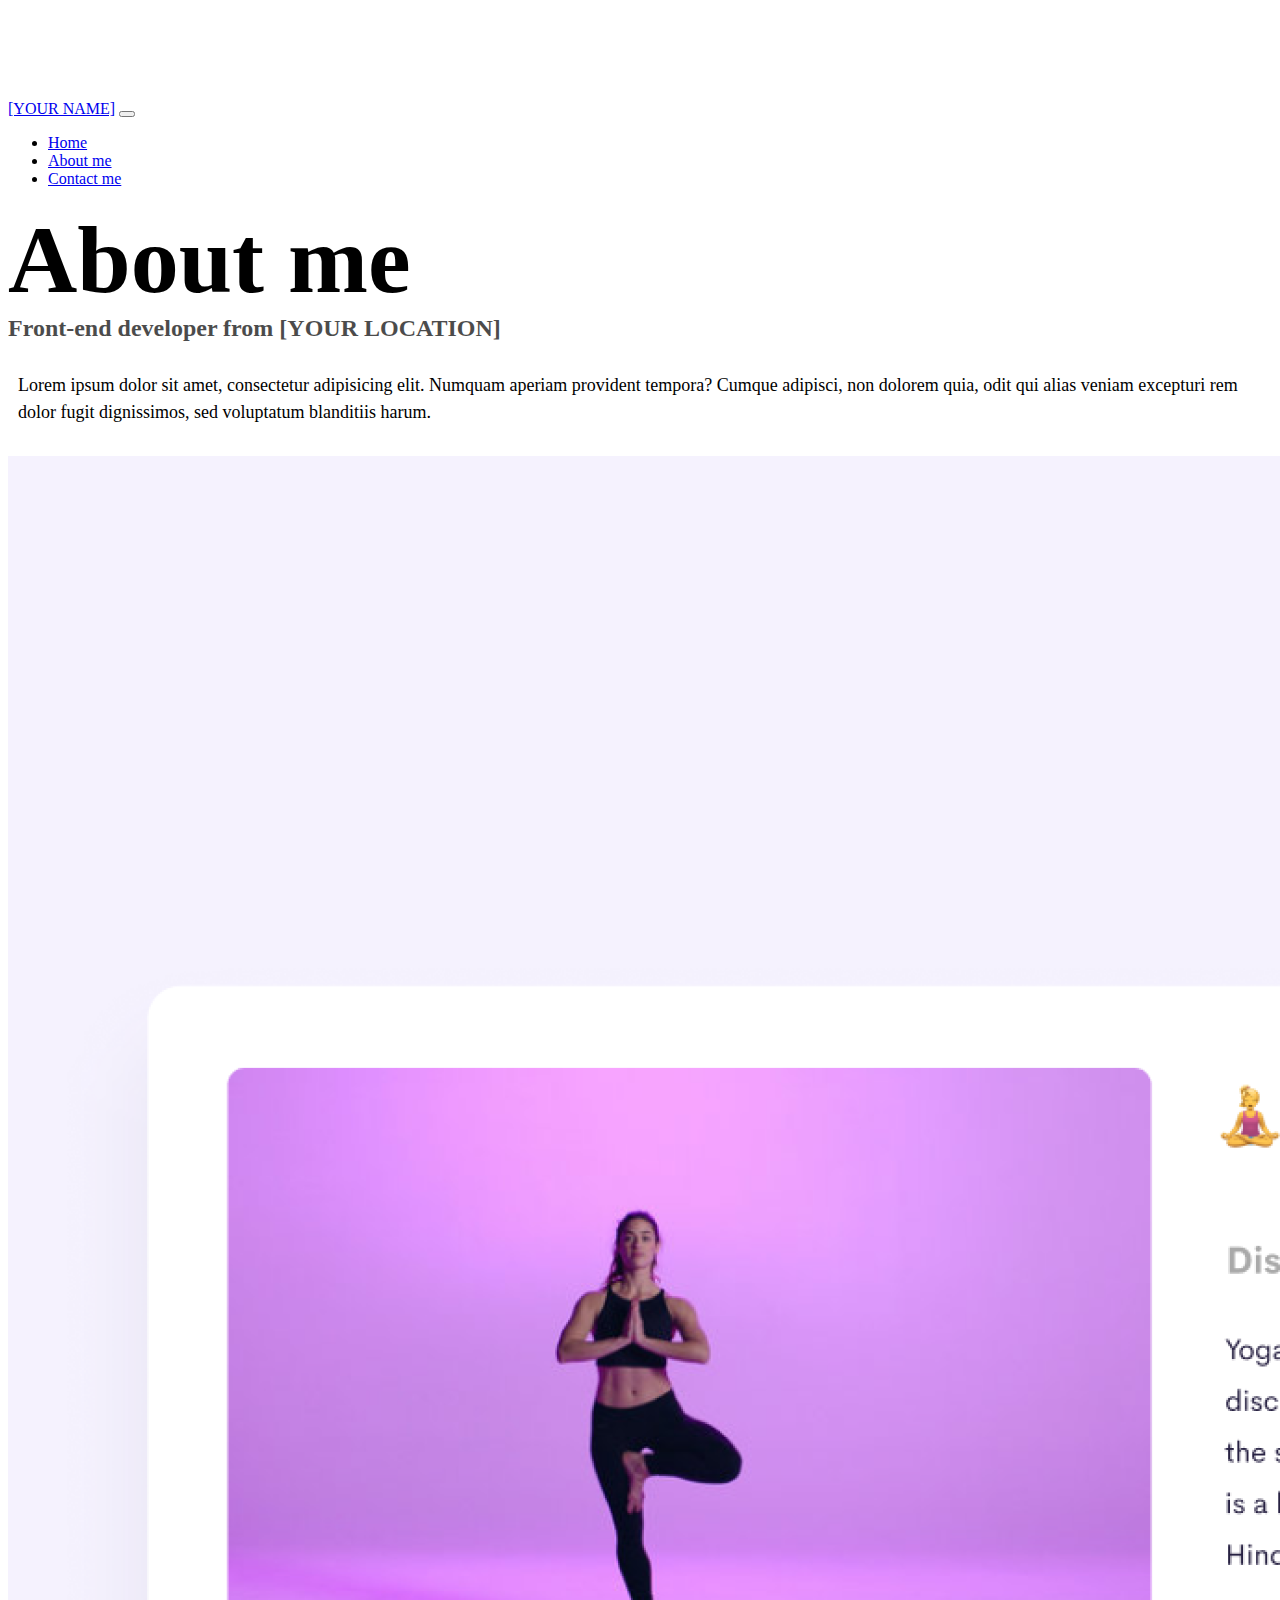
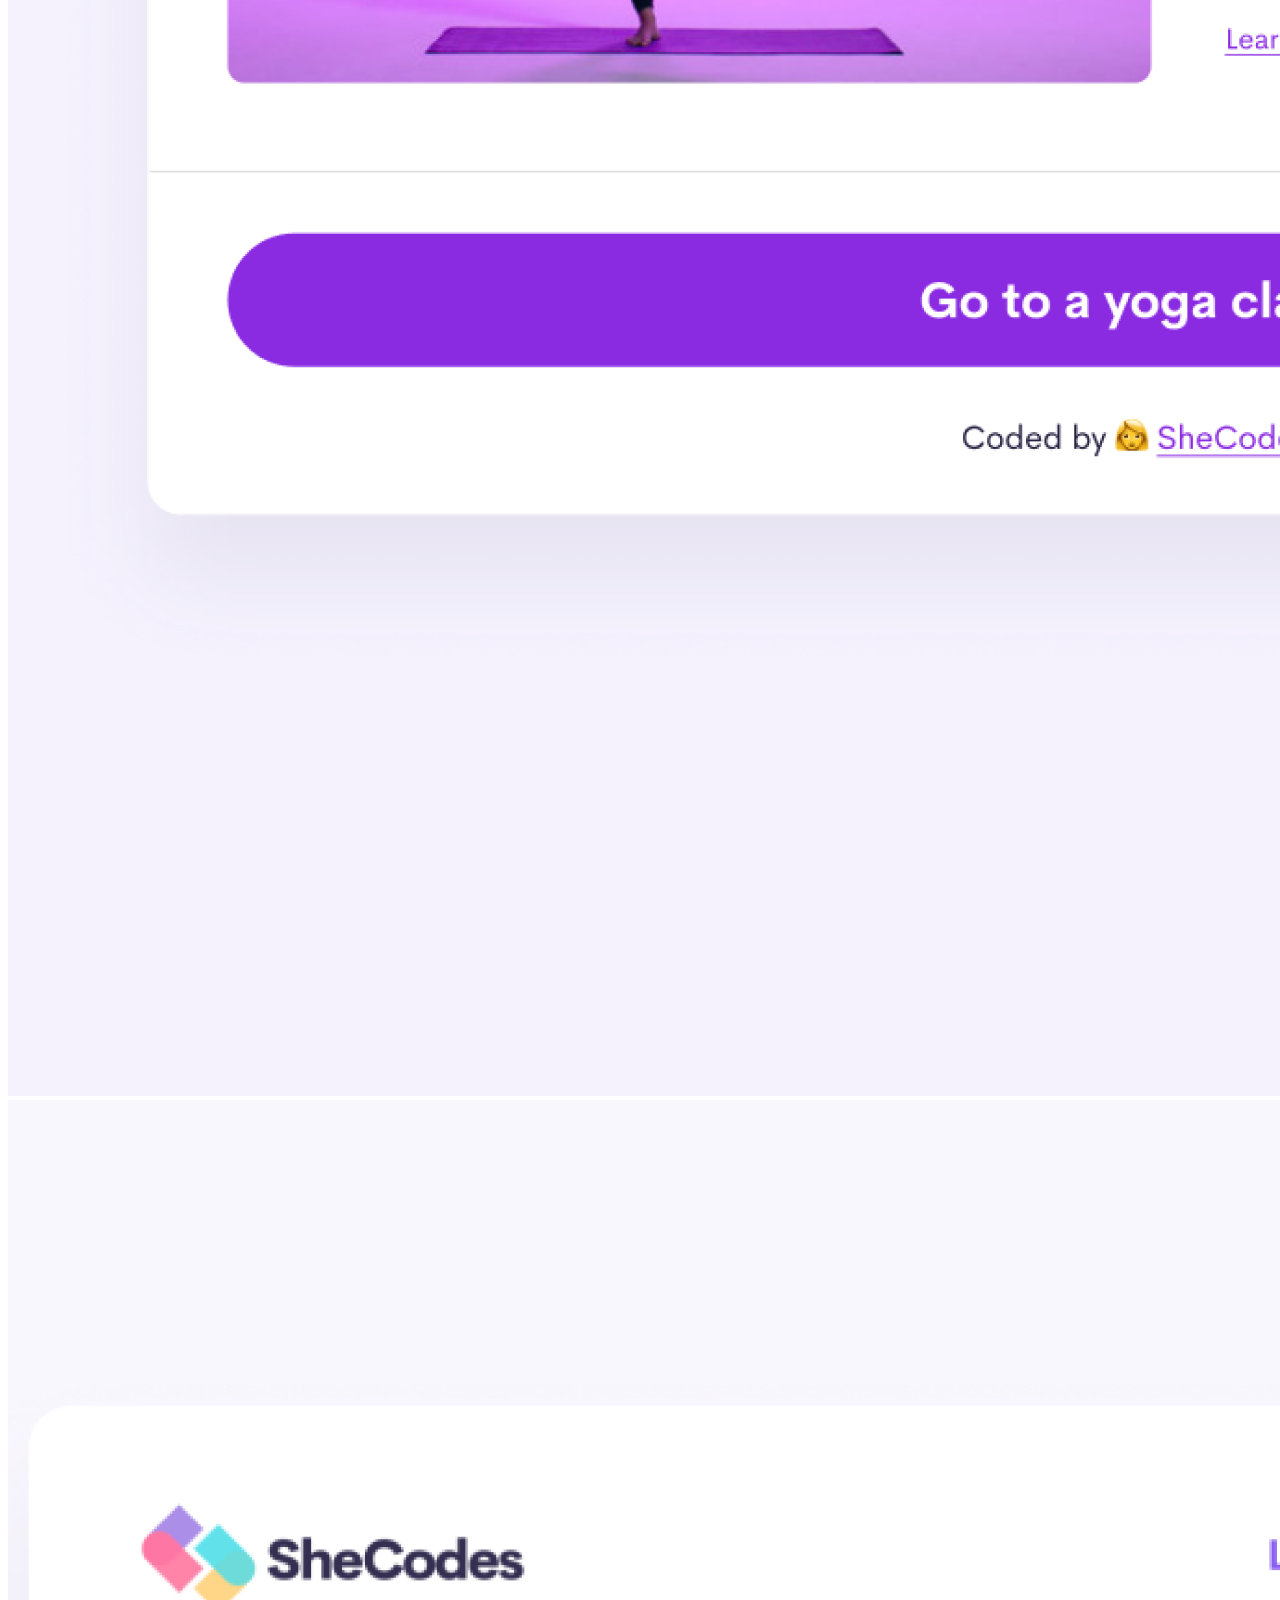
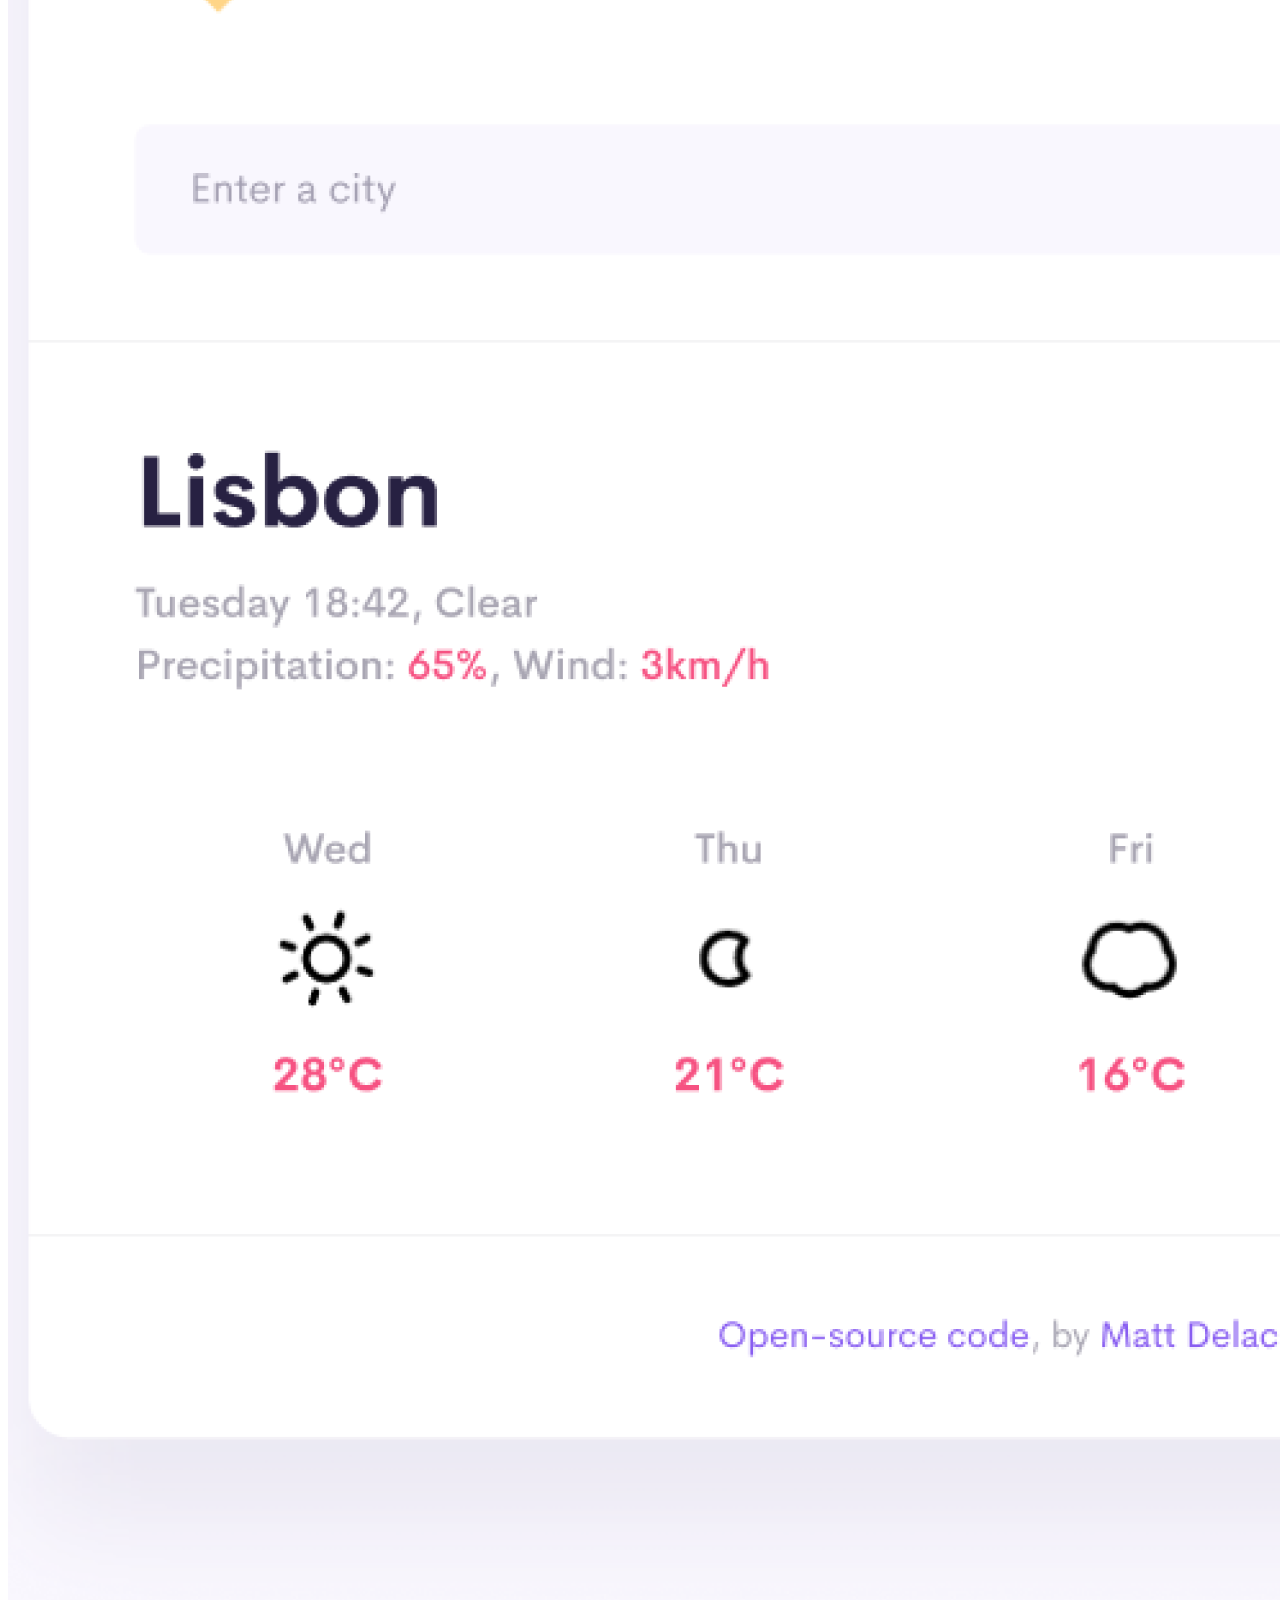
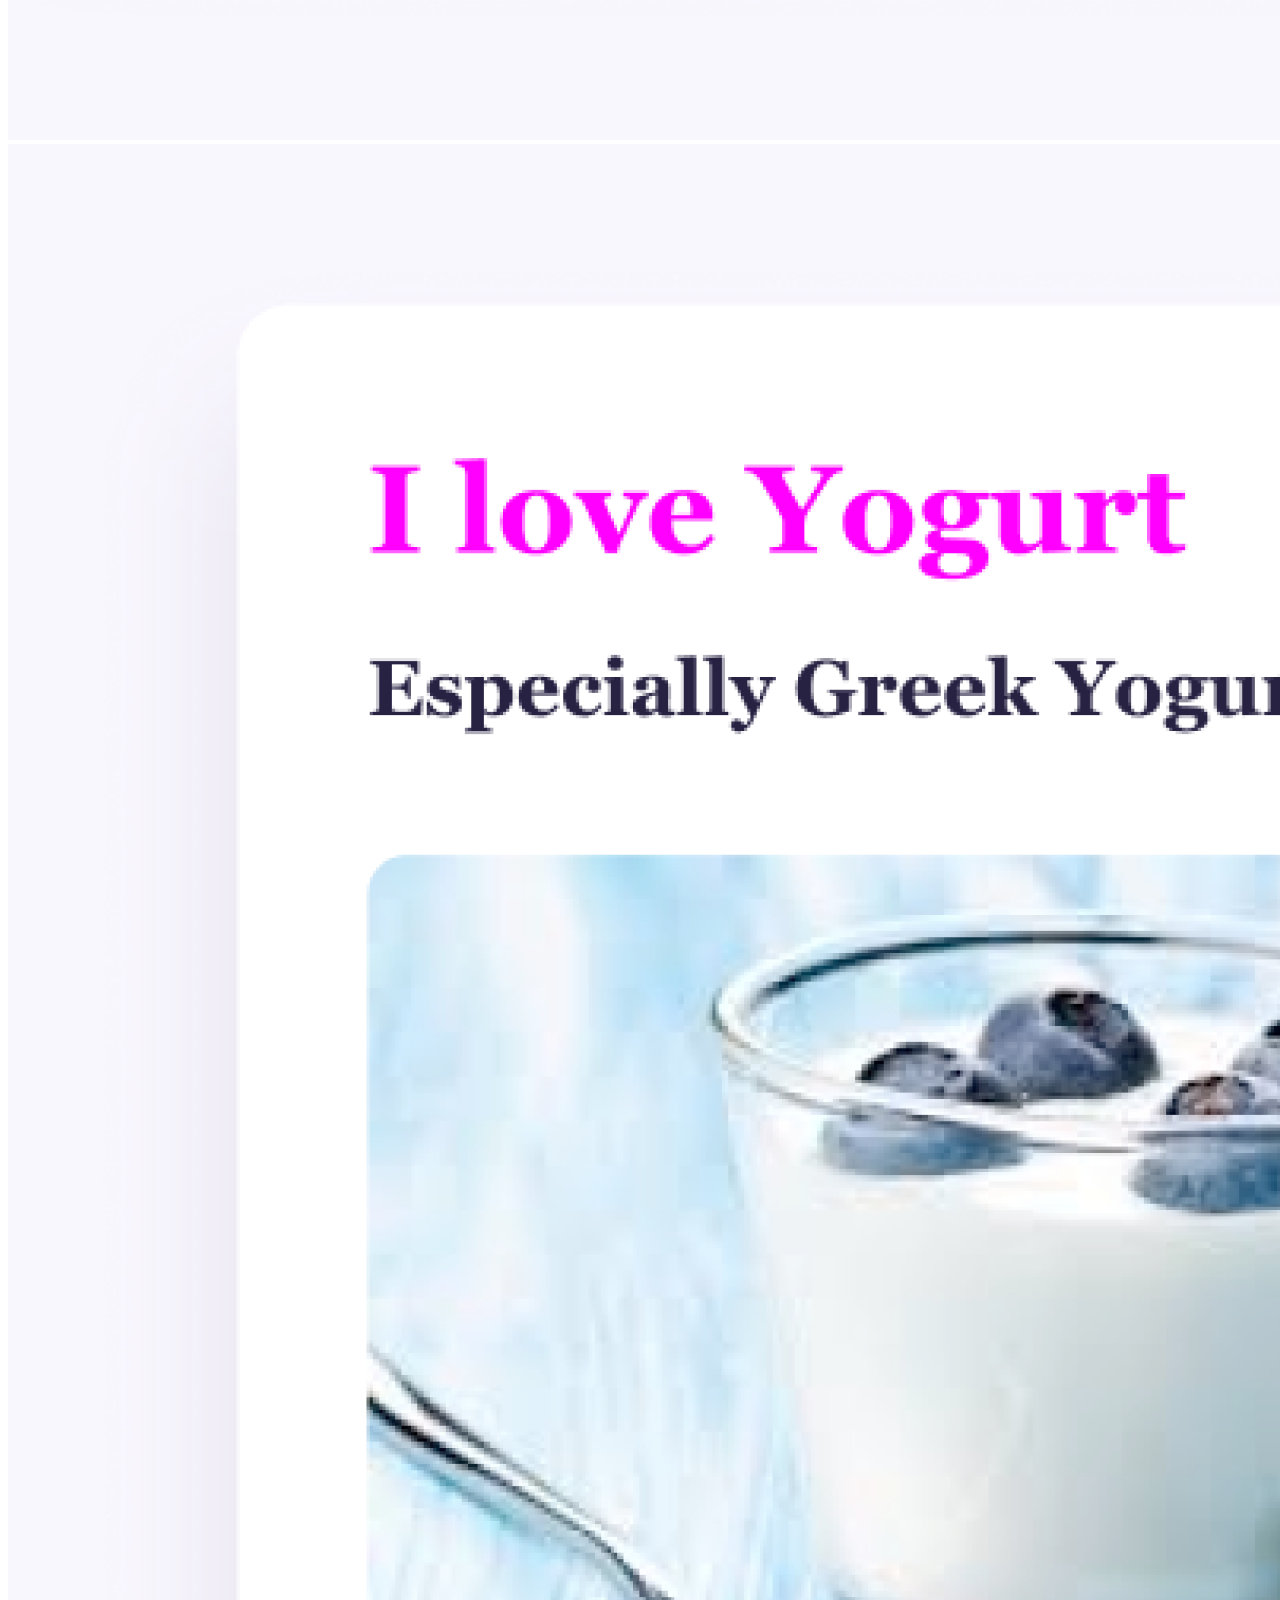
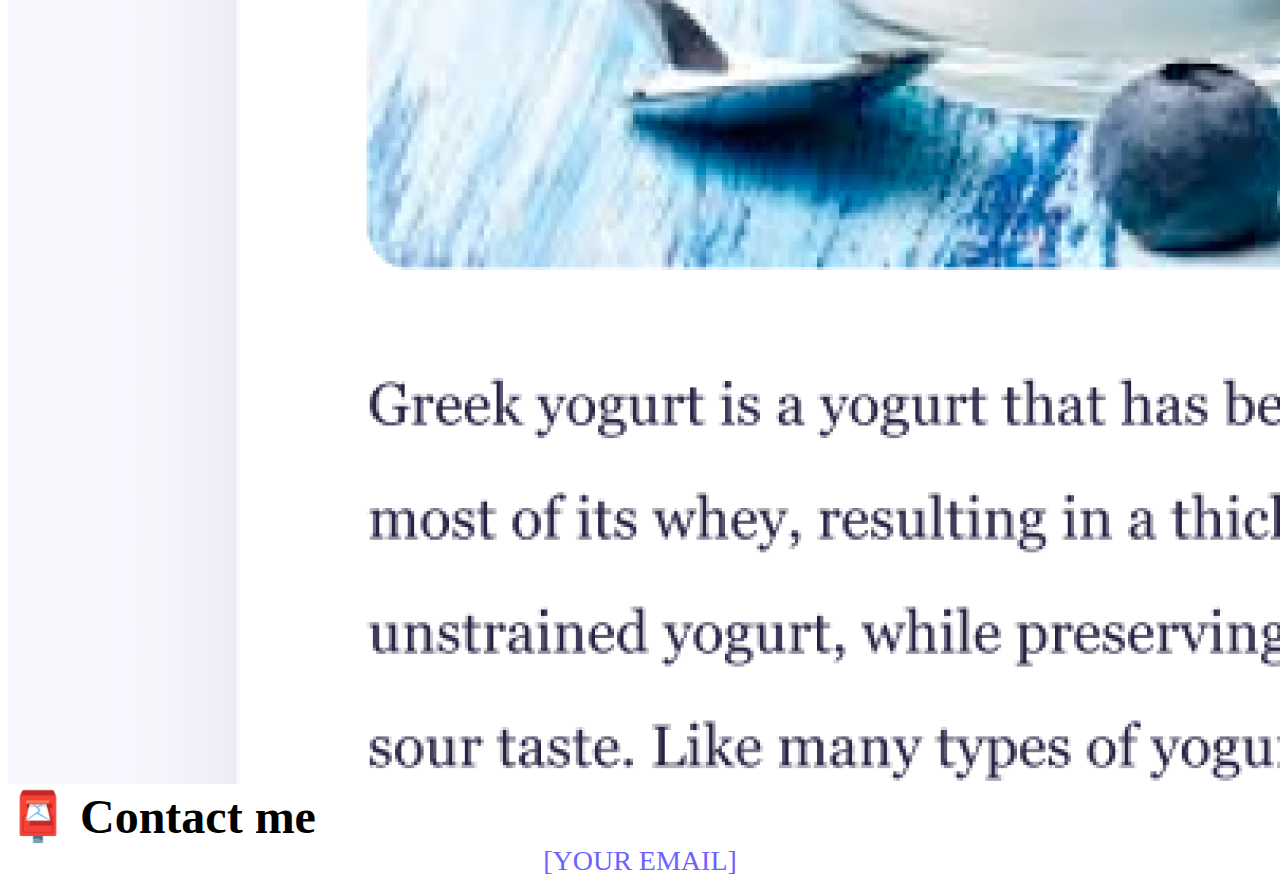
==== about.html @ cc830409 "Initial commit" ====
<!DOCTYPE html>
<html lang="en">
  <head>
    <meta charset="UTF-8" />
    <meta http-equiv="X-UA-Compatible" content="IE=edge" />
    <meta name="viewport" content="width=device-width, initial-scale=1.0" />
    <link
      href="https://cdn.jsdelivr.net/npm/bootstrap@5.0.0-beta2/dist/css/bootstrap.min.css"
      rel="stylesheet"
      integrity="sha384-BmbxuPwQa2lc/FVzBcNJ7UAyJxM6wuqIj61tLrc4wSX0szH/Ev+nYRRuWlolflfl"
      crossorigin="anonymous"
    />
    <script
      src="https://cdn.jsdelivr.net/npm/bootstrap@5.0.0-beta2/dist/js/bootstrap.bundle.min.js"
      integrity="sha384-b5kHyXgcpbZJO/tY9Ul7kGkf1S0CWuKcCD38l8YkeH8z8QjE0GmW1gYU5S9FOnJ0"
      crossorigin="anonymous"
    ></script>
    <link rel="stylesheet" href="style.css" />
    <title>About [YOUR NAME]</title>
  </head>
  <body>
    <nav class="navbar navbar-expand-lg navbar-light bg-light fixed-top">
      <div class="container">
        <a class="navbar-brand" href="index.html">[YOUR NAME]</a>
        <button
          class="navbar-toggler"
          type="button"
          data-bs-toggle="collapse"
          data-bs-target="#navbarNav"
          aria-controls="navbarNav"
          aria-expanded="false"
          aria-label="Toggle navigation"
        >
          <span class="navbar-toggler-icon"></span>
        </button>
        <div class="collapse navbar-collapse" id="navbarNav">
          <ul class="navbar-nav">
            <li class="nav-item">
              <a class="nav-link" aria-current="page" href="index.html">Home</a>
            </li>
            <li class="nav-item">
              <a class="nav-link active" href="about.html">About me</a>
            </li>
            <li class="nav-item">
              <a class="nav-link" href="about.html#contact">Contact me</a>
            </li>
          </ul>
        </div>
      </div>
    </nav>
    <h1 class="text-center">About me</h1>
    <h3 class="text-center">Front-end developer from [YOUR LOCATION]</h3>
    <div class="about-paragraphs text-center">
      <p>
        Lorem ipsum dolor sit amet, consectetur adipisicing elit. Numquam
        aperiam provident tempora? Cumque adipisci, non dolorem quia, odit qui
        alias veniam excepturi rem dolor fugit dignissimos, sed voluptatum
        blanditiis harum.
      </p>
    </div>
    <div class="container">
      <div class="row">
        <div class="col-sm-4">
          <img src="images/yoga.png" class="img-fluid p-2 shadow rounded" />
        </div>
        <div class="col-sm-4">
          <img src="images/weather.png" class="img-fluid p-2 shadow rounded" />
        </div>
        <div class="col-sm-4">
          <img src="images/yogurt.png" class="img-fluid p-2 shadow rounded" />
        </div>
      </div>
    </div>
    <div id="contact" class="mt-5">
      <h2 class="text-center">📮 Contact me</h2>
      <a href="mailto:[YOUR EMAIL]" class="email-link"> [YOUR EMAIL] </a>
    </div>
  </body>
</html>
---- style.css ----
:root {
  --primary-color: #6c63ff;
  --secondary-color: #f5f2fe;
  --box-shadow: 0 5px 10px rgba(0, 0, 0, 0.3);
}

body {
  margin-top: 100px;
}

h1,
h2,
h3 {
  margin: 0;
}

h1 {
  font-size: 96px;
}

h2 {
  font-size: 48px;
}

h3 {
  font-size: 24px;
  opacity: 0.7;
}

p {
  font-size: 18px;
  line-height: 1.5;
}

.navigation-links {
  display: flex;
  margin-top: 40px;
  justify-content: center;
}

.navigation-links a {
  margin: 20px;
}

.primary-link {
  border-radius: 4px;
  padding: 20px 15px;
  text-decoration: none;
  text-transform: capitalize;
  background: var(--primary-color);
  box-shadow: var(--box-shadow);
  color: white;
}

.secondary-link {
  border-radius: 4px;
  padding: 20px 15px;
  text-decoration: none;
  text-transform: capitalize;
  color: var(--primary-color);
  border: 1px solid var(--primary-color);
}

.homepage-link {
  color: var(--primary-color);
  text-align: center;
  display: block;
}

.about-paragraphs {
  margin: 30px 0;
}

.about-paragraphs p {
  margin: 10px;
}

.email-link {
  display: flex;
  justify-content: center;
  color: var(--primary-color);
  font-size: 28px;
  text-decoration: none;
}

.email-link:hover {
  text-decoration: underline;
}
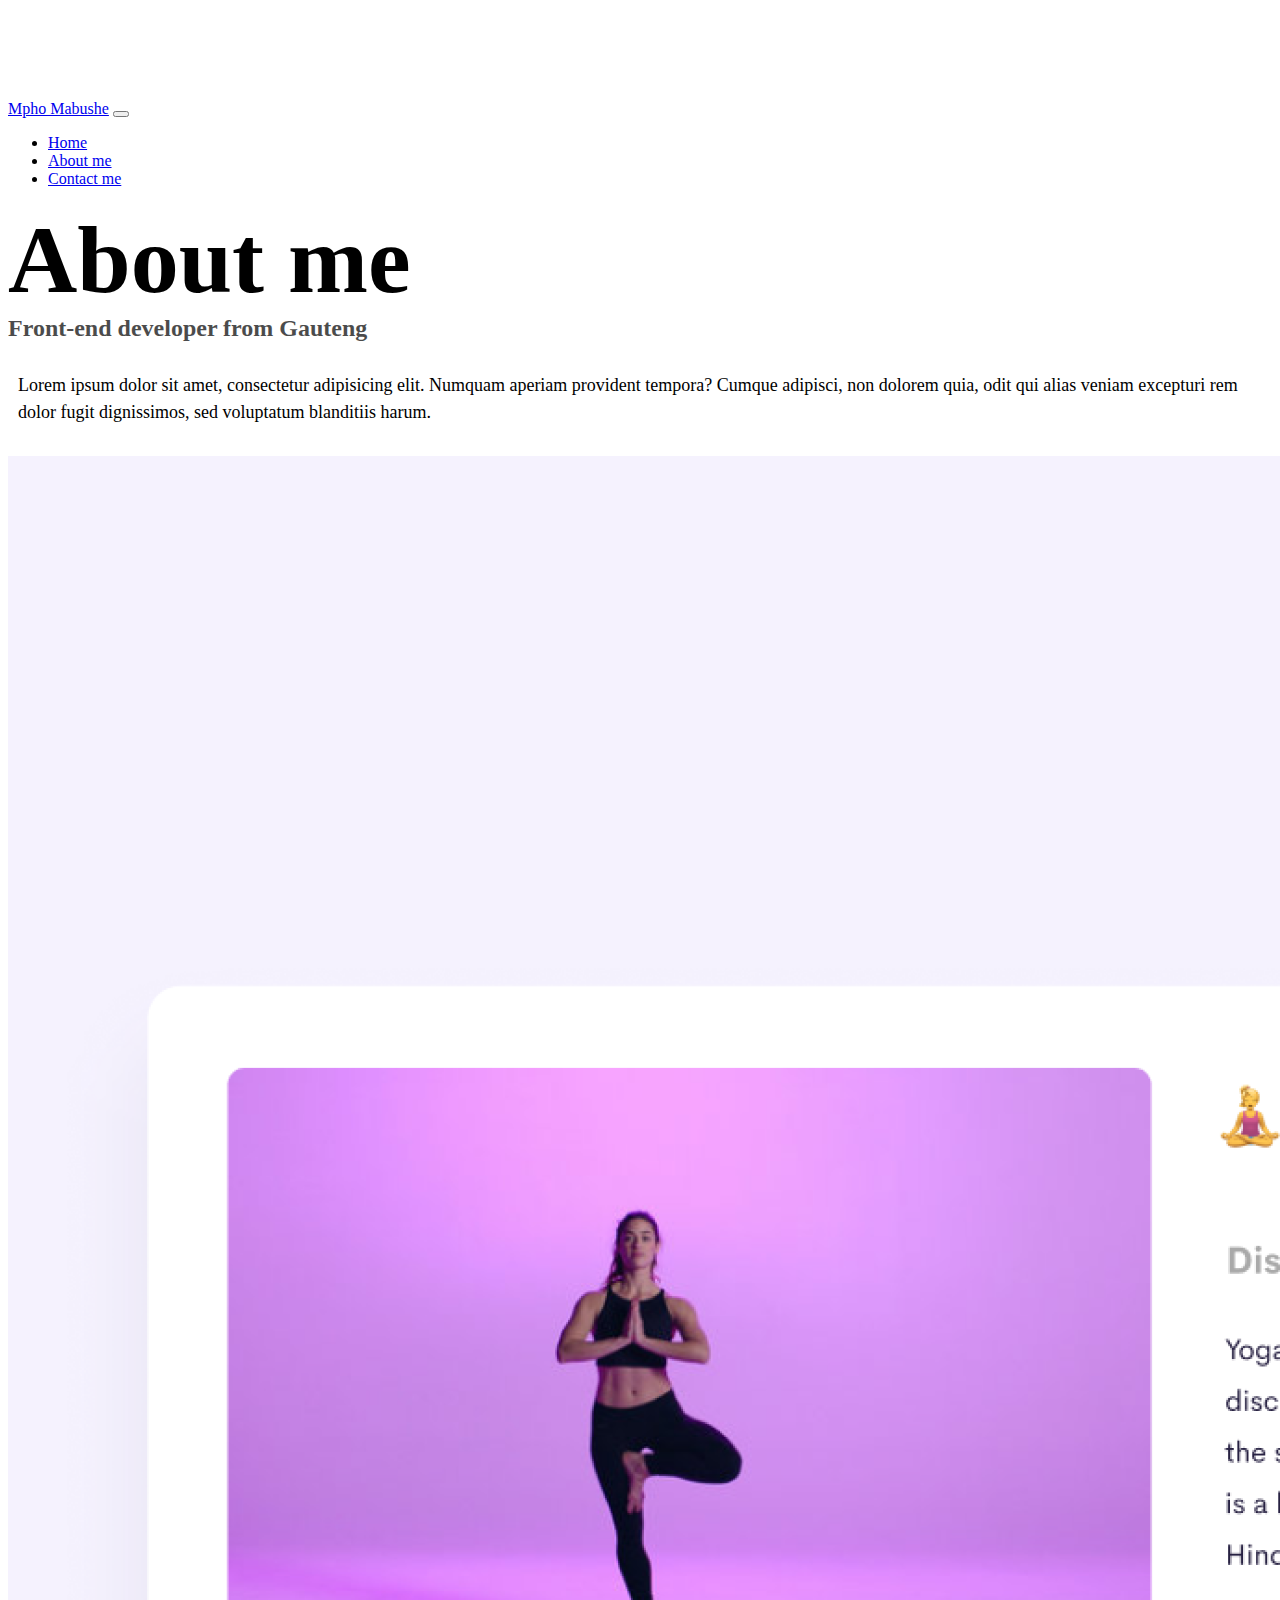
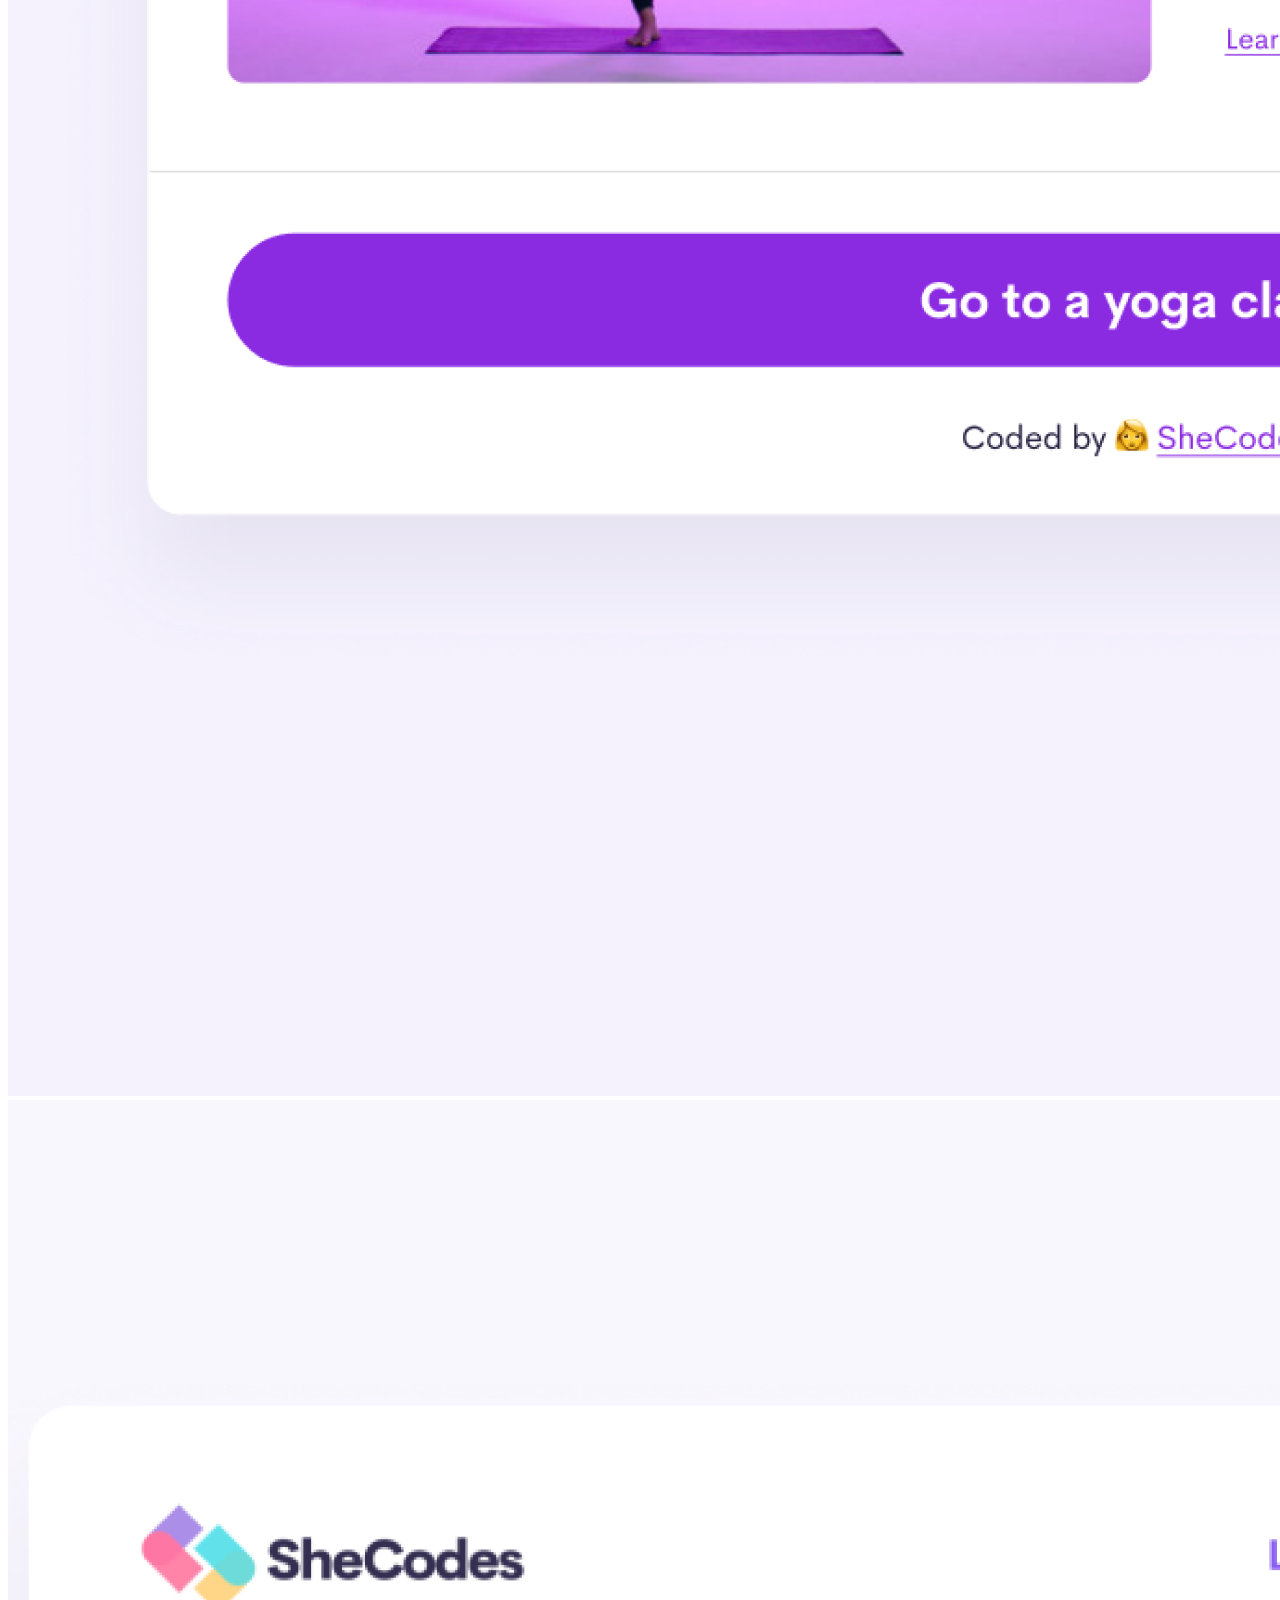
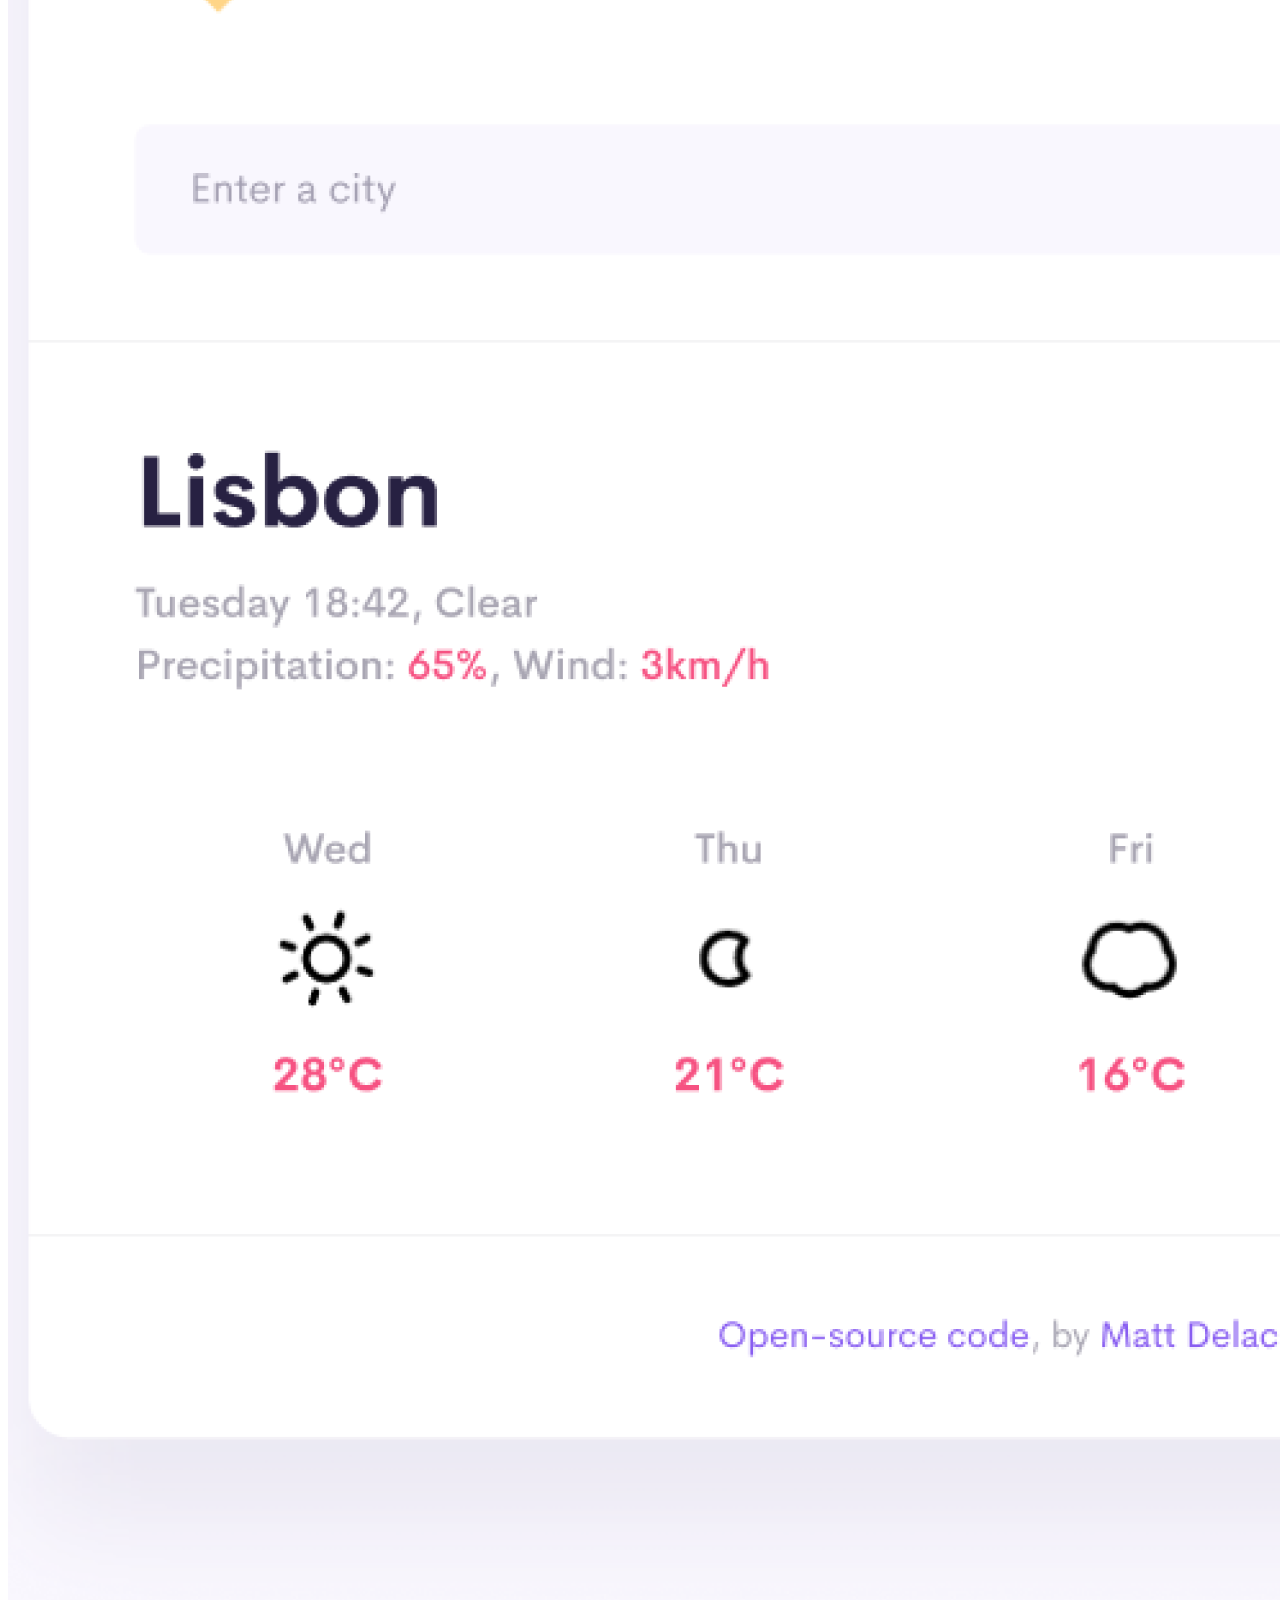
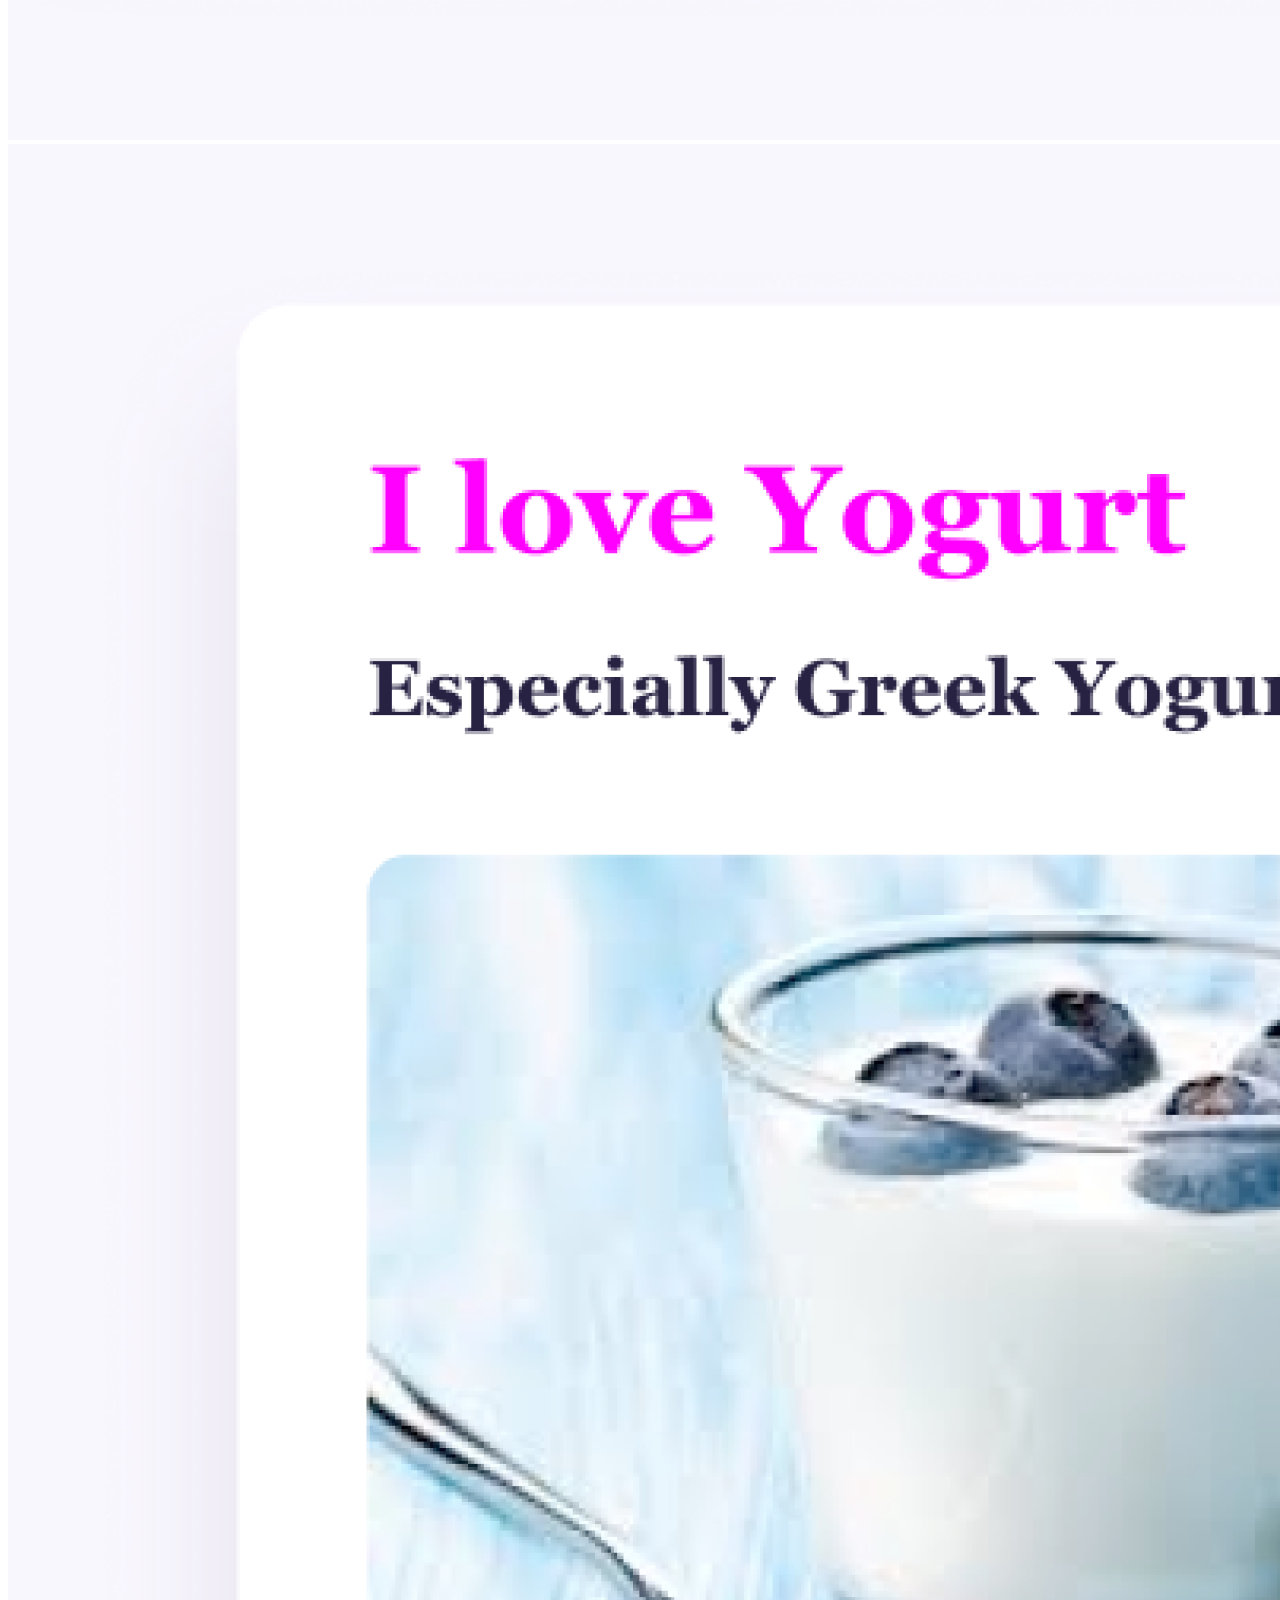
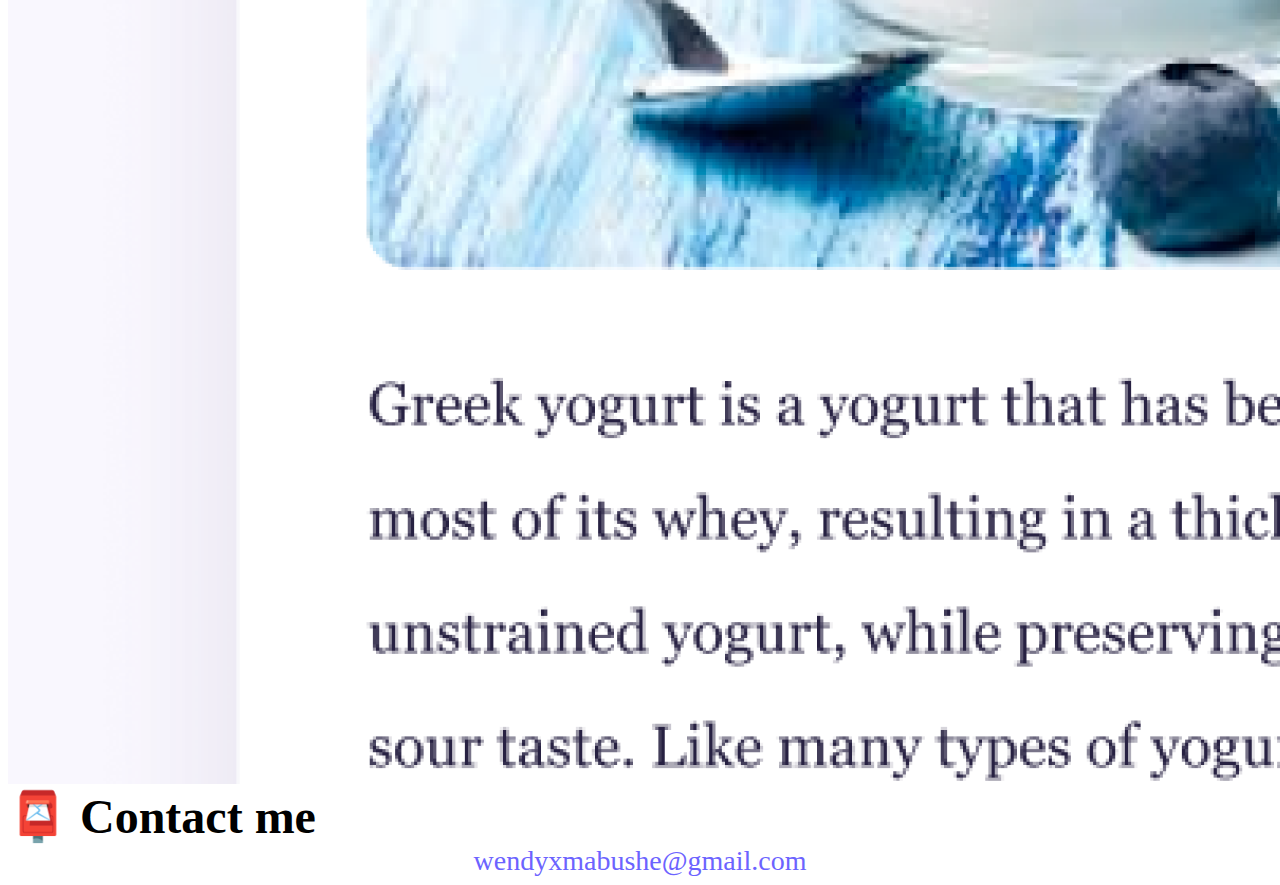
==== commit 078537fc: "added referencing to website" ====
--- a/about.html
+++ b/about.html
@@ -1,79 +1,69 @@
 <!DOCTYPE html>
 <html lang="en">
-  <head>
-    <meta charset="UTF-8" />
-    <meta http-equiv="X-UA-Compatible" content="IE=edge" />
-    <meta name="viewport" content="width=device-width, initial-scale=1.0" />
-    <link
-      href="https://cdn.jsdelivr.net/npm/bootstrap@5.0.0-beta2/dist/css/bootstrap.min.css"
-      rel="stylesheet"
-      integrity="sha384-BmbxuPwQa2lc/FVzBcNJ7UAyJxM6wuqIj61tLrc4wSX0szH/Ev+nYRRuWlolflfl"
-      crossorigin="anonymous"
-    />
-    <script
-      src="https://cdn.jsdelivr.net/npm/bootstrap@5.0.0-beta2/dist/js/bootstrap.bundle.min.js"
-      integrity="sha384-b5kHyXgcpbZJO/tY9Ul7kGkf1S0CWuKcCD38l8YkeH8z8QjE0GmW1gYU5S9FOnJ0"
-      crossorigin="anonymous"
-    ></script>
-    <link rel="stylesheet" href="style.css" />
-    <title>About [YOUR NAME]</title>
-  </head>
-  <body>
-    <nav class="navbar navbar-expand-lg navbar-light bg-light fixed-top">
-      <div class="container">
-        <a class="navbar-brand" href="index.html">[YOUR NAME]</a>
-        <button
-          class="navbar-toggler"
-          type="button"
-          data-bs-toggle="collapse"
-          data-bs-target="#navbarNav"
-          aria-controls="navbarNav"
-          aria-expanded="false"
-          aria-label="Toggle navigation"
-        >
-          <span class="navbar-toggler-icon"></span>
-        </button>
-        <div class="collapse navbar-collapse" id="navbarNav">
-          <ul class="navbar-nav">
-            <li class="nav-item">
-              <a class="nav-link" aria-current="page" href="index.html">Home</a>
-            </li>
-            <li class="nav-item">
-              <a class="nav-link active" href="about.html">About me</a>
-            </li>
-            <li class="nav-item">
-              <a class="nav-link" href="about.html#contact">Contact me</a>
-            </li>
-          </ul>
-        </div>
-      </div>
-    </nav>
-    <h1 class="text-center">About me</h1>
-    <h3 class="text-center">Front-end developer from [YOUR LOCATION]</h3>
-    <div class="about-paragraphs text-center">
-      <p>
-        Lorem ipsum dolor sit amet, consectetur adipisicing elit. Numquam
-        aperiam provident tempora? Cumque adipisci, non dolorem quia, odit qui
-        alias veniam excepturi rem dolor fugit dignissimos, sed voluptatum
-        blanditiis harum.
-      </p>
-    </div>
+
+<head>
+  <meta charset="UTF-8" />
+  <meta http-equiv="X-UA-Compatible" content="IE=edge" />
+  <meta name="viewport" content="width=device-width, initial-scale=1.0" />
+  <link href="https://cdn.jsdelivr.net/npm/bootstrap@5.0.0-beta2/dist/css/bootstrap.min.css" rel="stylesheet"
+    integrity="sha384-BmbxuPwQa2lc/FVzBcNJ7UAyJxM6wuqIj61tLrc4wSX0szH/Ev+nYRRuWlolflfl" crossorigin="anonymous" />
+  <script src="https://cdn.jsdelivr.net/npm/bootstrap@5.0.0-beta2/dist/js/bootstrap.bundle.min.js"
+    integrity="sha384-b5kHyXgcpbZJO/tY9Ul7kGkf1S0CWuKcCD38l8YkeH8z8QjE0GmW1gYU5S9FOnJ0"
+    crossorigin="anonymous"></script>
+  <link rel="stylesheet" href="style.css" />
+  <title>About Mpho Mabushe</title>
+</head>
+
+<body>
+  <nav class="navbar navbar-expand-lg navbar-light bg-light fixed-top">
     <div class="container">
-      <div class="row">
-        <div class="col-sm-4">
-          <img src="images/yoga.png" class="img-fluid p-2 shadow rounded" />
-        </div>
-        <div class="col-sm-4">
-          <img src="images/weather.png" class="img-fluid p-2 shadow rounded" />
-        </div>
-        <div class="col-sm-4">
-          <img src="images/yogurt.png" class="img-fluid p-2 shadow rounded" />
-        </div>
+      <a class="navbar-brand" href="index.html">Mpho Mabushe</a>
+      <button class="navbar-toggler" type="button" data-bs-toggle="collapse" data-bs-target="#navbarNav"
+        aria-controls="navbarNav" aria-expanded="false" aria-label="Toggle navigation">
+        <span class="navbar-toggler-icon"></span>
+      </button>
+      <div class="collapse navbar-collapse" id="navbarNav">
+        <ul class="navbar-nav">
+          <li class="nav-item">
+            <a class="nav-link" aria-current="page" href="index.html">Home</a>
+          </li>
+          <li class="nav-item">
+            <a class="nav-link active" href="about.html">About me</a>
+          </li>
+          <li class="nav-item">
+            <a class="nav-link" href="about.html#contact">Contact me</a>
+          </li>
+        </ul>
       </div>
     </div>
-    <div id="contact" class="mt-5">
-      <h2 class="text-center">📮 Contact me</h2>
-      <a href="mailto:[YOUR EMAIL]" class="email-link"> [YOUR EMAIL] </a>
+  </nav>
+  <h1 class="text-center">About me</h1>
+  <h3 class="text-center">Front-end developer from Gauteng</h3>
+  <div class="about-paragraphs text-center">
+    <p>
+      Lorem ipsum dolor sit amet, consectetur adipisicing elit. Numquam
+      aperiam provident tempora? Cumque adipisci, non dolorem quia, odit qui
+      alias veniam excepturi rem dolor fugit dignissimos, sed voluptatum
+      blanditiis harum.
+    </p>
+  </div>
+  <div class="container">
+    <div class="row">
+      <div class="col-sm-4">
+        <img src="images/yoga.png" class="img-fluid p-2 shadow rounded" />
+      </div>
+      <div class="col-sm-4">
+        <img src="images/weather.png" class="img-fluid p-2 shadow rounded" />
+      </div>
+      <div class="col-sm-4">
+        <img src="images/yogurt.png" class="img-fluid p-2 shadow rounded" />
+      </div>
     </div>
-  </body>
-</html>
+  </div>
+  <div id="contact" class="mt-5">
+    <h2 class="text-center">📮 Contact me</h2>
+    <a href="mailto:wendyxmabushe@gmail.com" class="email-link">wendyxmabushe@gmail.com</a>
+  </div>
+</body>
+
+</html>--- a/style.css
+++ b/style.css
@@ -86,3 +86,10 @@
 .email-link:hover {
   text-decoration: underline;
 }
+
+@media (max-width: 800px) {
+  .img {
+    display: none;
+  }
+
+}